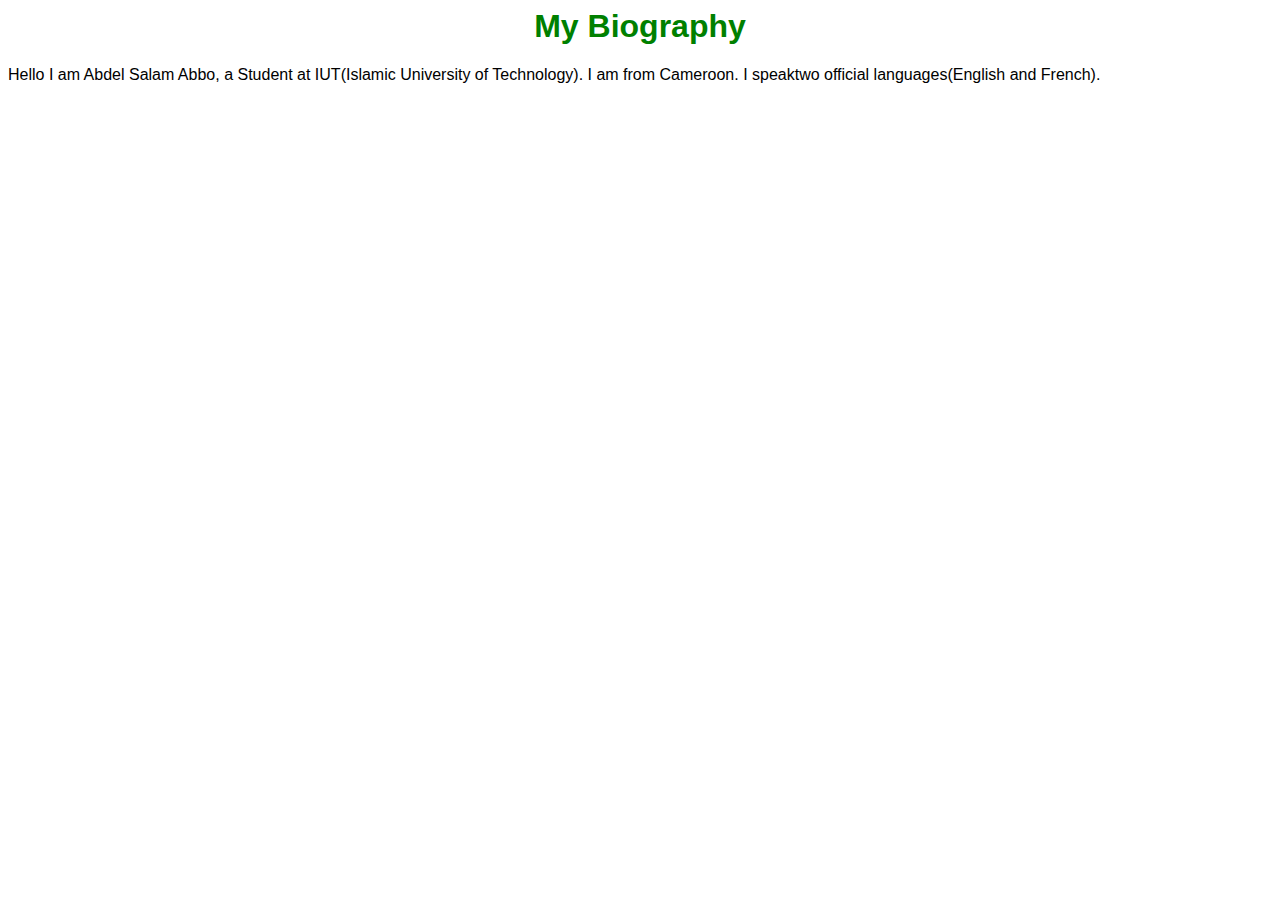
==== bio.html @ 9b917f36 "I have added new pages" ====
<html>

	<head>
		<title>My Biography</title>
		<link href="css/style.css" rel="stylesheet" type="text/css" />
	</head>
	
	<body>
		<h1 class="position">My Biography</h1>
		<p>
		Hello I am Abdel Salam Abbo, a Student at IUT(Islamic University of Technology).
		I am from Cameroon. I speaktwo official languages(English and French).
		</p>
	</body>

</html>
---- css/style.css ----
body{
	font-family: Arial, Verdana, sans-serif;			
}
h1{
	color: green;
}
a:link {
	color: deeppink;
	text-decoration: none;}
a:visited {
	color: black;}
a:hover {
	color: deeppink;
	text-decoration: underline;}
a:active {
	color: darkcyan;}
img{
	width: 40%;
	height:50%;
	position:center;
	border-width: 5px;
	border: solid;
	border-color: gray;
}
div>a{
	display: block;
}
.position{
	text-align: center;
}
.shadow{
	text-shadow: -2px -2px green;
}
tr{
	background-color:gray;
}
td{
	margin: 2em;
	padding: 1em;
}
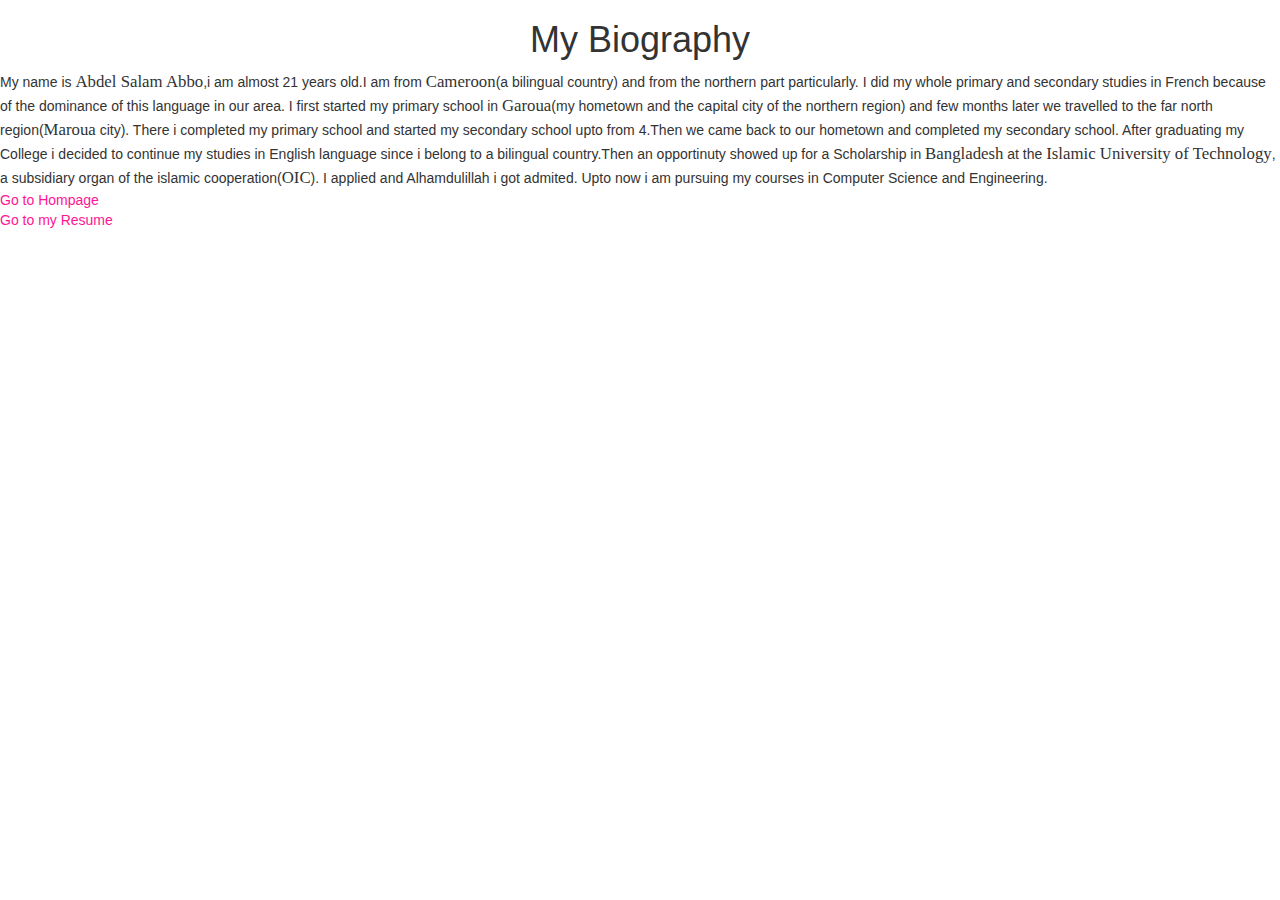
==== commit 380f313d: "I have updated my pages!" ====
--- a/bio.html
+++ b/bio.html
@@ -3,14 +3,23 @@
 	<head>
 		<title>My Biography</title>
 		<link href="css/style.css" rel="stylesheet" type="text/css" />
+		<link href="css/bootstrap.css" rel="stylesheet" type="text/css" />
 	</head>
 	
 	<body>
 		<h1 class="position">My Biography</h1>
-		<p>
-		Hello I am Abdel Salam Abbo, a Student at IUT(Islamic University of Technology).
-		I am from Cameroon. I speaktwo official languages(English and French).
-		</p>
+		<div>
+		My name is <span id="name">Abdel Salam Abbo</span>,i am almost 21 years old.I am from <span id="name">Cameroon</span>(a bilingual country) and from the northern part particularly. I did my whole primary and secondary studies in French because of the dominance 
+		of this language in our area. I first started my primary school in <span id="name">Garoua</span>(my hometown 
+		and the capital city of the northern region) and few months later we travelled to the far north region(<span id="name">Maroua</span> city). There i completed my primary school and started my secondary school upto from 4.Then we came back to our hometown 
+		and completed my secondary school. After graduating my College i decided to continue my studies in English language 
+		since i belong to a bilingual country.Then an opportinuty showed up for a Scholarship in <span id="name">Bangladesh</span> 
+		at the <span id="name">Islamic University of Technology</span>, a subsidiary organ of the islamic cooperation(<span id="name">OIC</span>). I applied and Alhamdulillah i got admited. Upto now i am pursuing my courses in Computer Science and Engineering.
+		</div>
+		<div>
+			<a href="index.html">Go to Hompage</a>
+			<a href="resume.html">Go to my Resume</a>
+		</div>		
 	</body>
 
 </html>--- a/css/style.css
+++ b/css/style.css
@@ -3,6 +3,17 @@
 }
 h1{
 	color: green;
+}
+p{
+	padding: 2%;
+	min-width: 10px;
+	min-height: 20px
+	overflow: scroll;
+}
+body>table{
+	width: 98%;
+	height: auto;
+	margin: 1%;
 }
 a:link {
 	color: deeppink;
@@ -18,23 +29,54 @@
 	width: 40%;
 	height:50%;
 	position:center;
-	border-width: 5px;
-	border: solid;
-	border-color: gray;
+}
+body+div{
+	margin: 1em;
+	height: auto;
+	border: double;
+	padding: 1%;
+	background-color: hsl(90, 40%,50%);
+}
+div:hover{
+	background-color: hsl(40,100%,70%);
+}
+div:active{
+background-color: hsl(90, 40%,50%);
 }
 div>a{
 	display: block;
+}
+tr{
+	width: inherit;
+	height: inherit;
+	background-color: hsl(12, 100%,60%);
+}
+tr>th{
+	border: solid .02em black;
+}
+th:hover{
+	background-color: hsl(20, 40%,60%);
+}
+td{
+	margin: 2em;
+	padding: 1em;
+	border: solid .02em black;
+}
+td:hover{
+	background-color:hsl(20, 50%, 80%);
 }
 .position{
 	text-align: center;
 }
 .shadow{
-	text-shadow: -2px -2px green;
+	text-shadow: -2px -2px hsl(20, 40%,60%);
 }
-tr{
-	background-color:gray;
+#name{
+	font-family: serif;
+	font-size: 120%;
 }
-td{
-	margin: 2em;
-	padding: 1em;
+#box{
+	border-width: 5px;
+	border: solid;
+	border-color: gray;
 }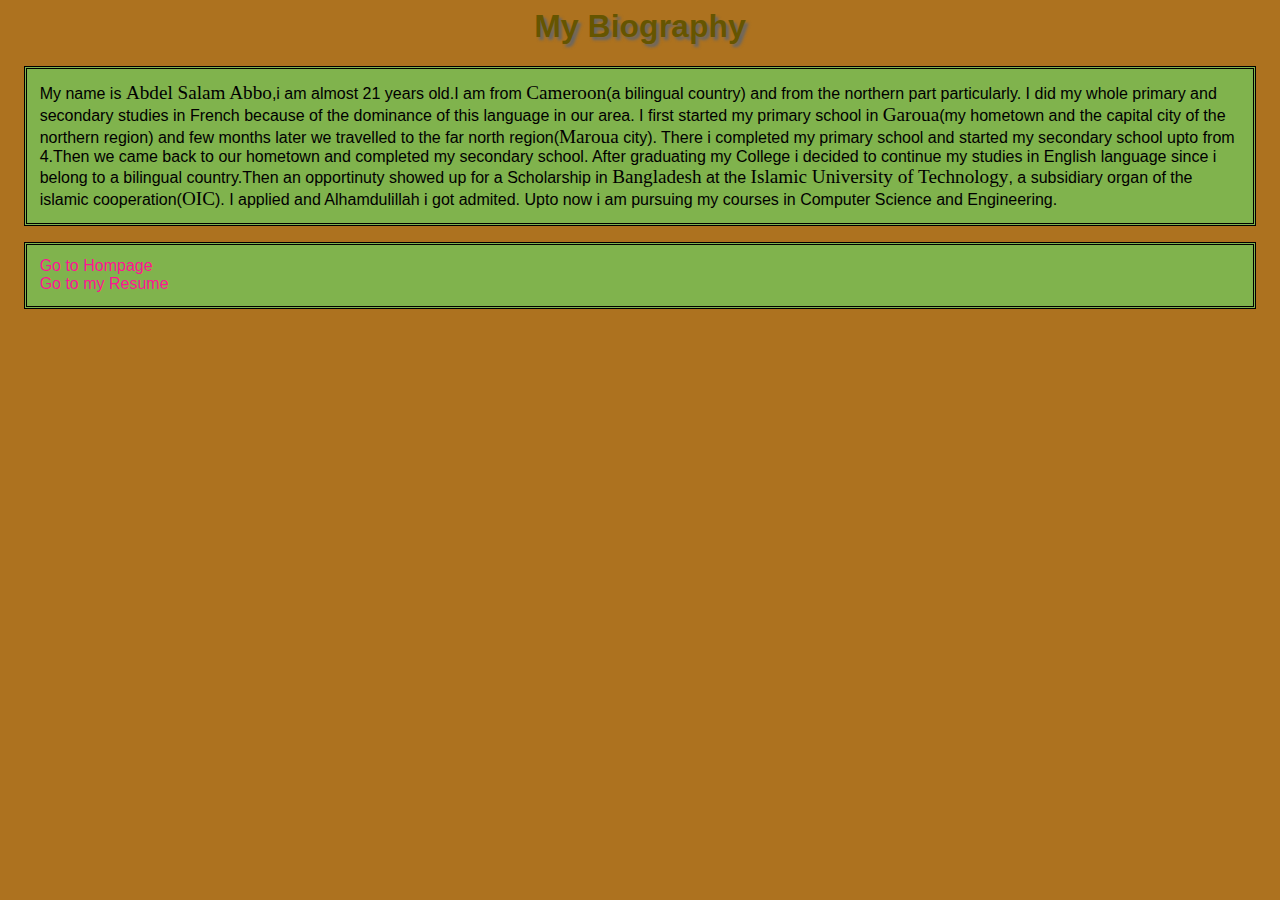
==== commit 0f05fb1f: "ew updates" ====
--- a/bio.html
+++ b/bio.html
@@ -3,11 +3,10 @@
 	<head>
 		<title>My Biography</title>
 		<link href="css/style.css" rel="stylesheet" type="text/css" />
-		<link href="css/bootstrap.css" rel="stylesheet" type="text/css" />
 	</head>
 	
 	<body>
-		<h1 class="position">My Biography</h1>
+		<h1 class="position" class="shadow" class="head">My Biography</h1>
 		<div>
 		My name is <span id="name">Abdel Salam Abbo</span>,i am almost 21 years old.I am from <span id="name">Cameroon</span>(a bilingual country) and from the northern part particularly. I did my whole primary and secondary studies in French because of the dominance 
 		of this language in our area. I first started my primary school in <span id="name">Garoua</span>(my hometown 
--- a/css/style.css
+++ b/css/style.css
@@ -1,14 +1,18 @@
 body{
-	font-family: Arial, Verdana, sans-serif;			
+	font-family: Arial, Verdana, sans-serif;
+	background-color: hsl(35, 70%,40%);
 }
 h1{
-	color: green;
+	color: hsl(50, 100%,20%);
+	text-shadow: 3px 3px 3px #666666;
 }
 p{
-	padding: 2%;
-	min-width: 10px;
-	min-height: 20px
-	overflow: scroll;
+	margin: 2%;
+	padding: 1%;
+	min-width: 10%;
+	min-height: 5%;
+	background-color: hsl(40, 20%,50%);
+	border: dashed;
 }
 body>table{
 	width: 98%;
@@ -30,7 +34,7 @@
 	height:50%;
 	position:center;
 }
-body+div{
+body>div{
 	margin: 1em;
 	height: auto;
 	border: double;
